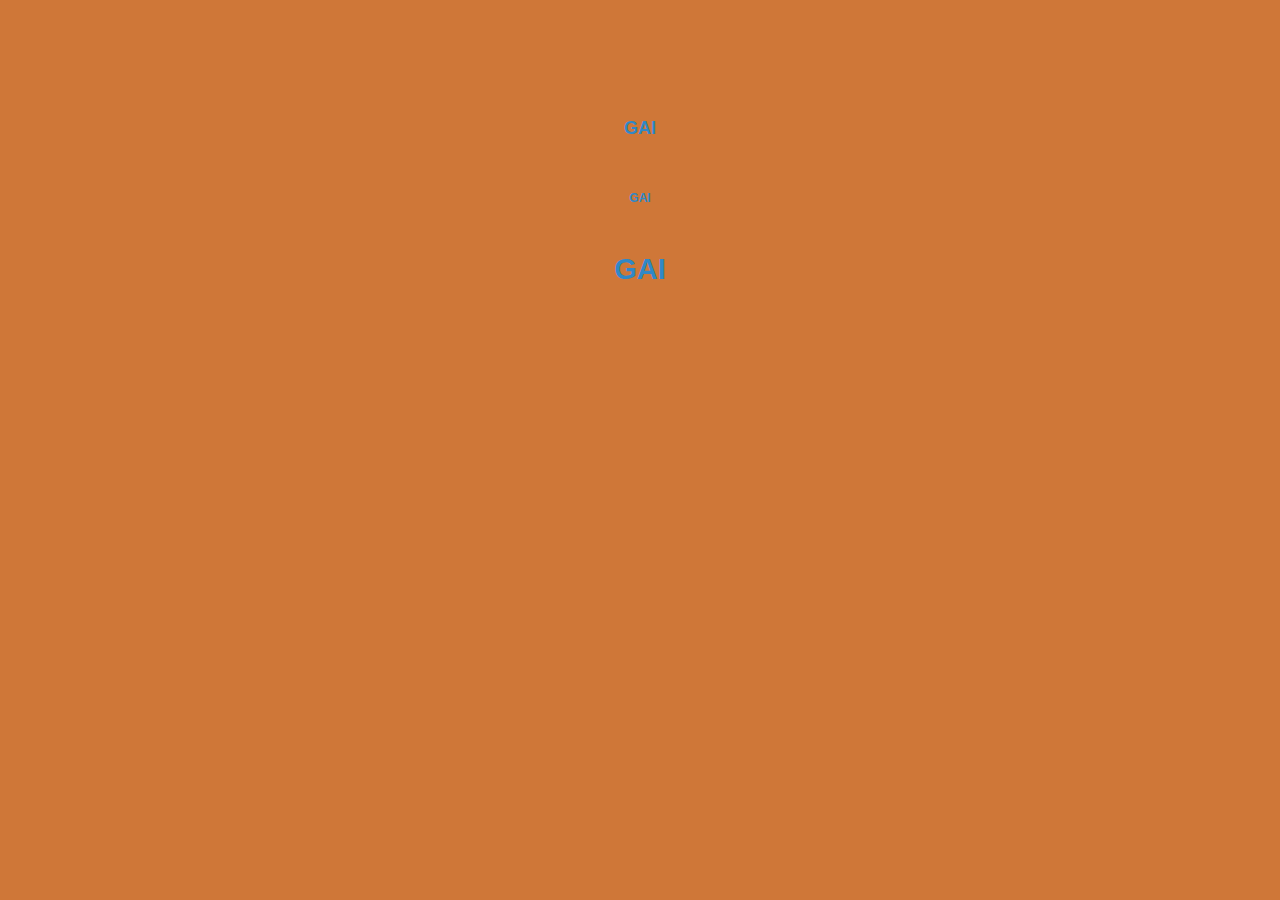
==== index.html @ 85eb4091 "Add files via upload" ====
<!DOCTYPE html>
<html lang="zh-CN">
<head>
    <meta charset="UTF-8">
    <meta name="viewport" content="width=device-width, initial-scale=1.0">
    <title></title>
    <style>
        body {
            font-family: Arial, "微软雅黑", sans-serif;
        }
        .countdown,
        #today {
            display: flex;
            align-items: center;
            justify-content: center;
            margin-bottom: 1em;
            min-height: 50px;
        }
    </style>
</head>
<body>
    <h1 id="today"></h1>
    <h2><div class="countdown" id="countdown1"></div></h2>
    <h3><div class="countdown" id="countdown2"></div></h3>
    <h4><div class="countdown" id="countdown3"></div></h4>

    <script>
        function formatTime(time) {
            return time < 10 ? `0${time}` : `${time}`;
        }

        function daysHoursMinutesSecondsFromNow(year) {
            const today = new Date();
            const targetDate = new Date(year, 6, 29);
            const diff = targetDate - today;

            if (diff <= 0) {
                return { days: 0, hours: 0, minutes: 0, seconds: 0 };
            }

            const secondsInADay = 24 * 60 * 60;
            const secondsInAnHour = 60 * 60;
            const secondsInAMinute = 60;

            const seconds = Math.floor(diff / 1000) % secondsInAMinute;
            const minutes = Math.floor(diff / (1000 * secondsInAMinute)) % 60;
            const hours = Math.floor(diff / (1000 * secondsInAnHour)) % 24;
            const days = Math.floor(diff / (1000 * secondsInADay));

            return { days, hours, minutes, seconds };
        }

        function displayCountdown(year, elementId) {
            const countdownElement = document.getElementById(elementId);
            const { days, hours, minutes, seconds } = daysHoursMinutesSecondsFromNow(year);

            countdownElement.textContent = `GAI`;
        }

        function updateCountdowns() {
            const currentYear = new Date().getFullYear();
            displayCountdown(currentYear + 1, "countdown1");
            displayCountdown(currentYear + 2, "countdown2");
            displayCountdown(currentYear + 3, "countdown3");
        }

        function getRandomColor() {
            const letters = '0123456789ABCDEF';
            let color = '#';
            for (let i = 0; i < 6; i++) {
                color += letters[Math.floor(Math.random() * 16)];
            }
            return color;
        }

        function subtractColor(baseColor, subtractColor) {
            // 将颜色转换为数字数组
            const baseArray = parseInt(baseColor.slice(1), 16);
            const subtractArray = parseInt(subtractColor.slice(1), 16);
            // 计算新颜色值
            const result = baseArray - subtractArray;
            const clampedResult = Math.max(0,  result);
            // 转换回十六进制
            const resultString = '#' + ('000000' + clampedResult.toString(16)).slice(-6);
            return resultString;
        }

        function applyColorToElements(color) {
            const elements = document.querySelectorAll('.countdown, #today');
            elements.forEach(element => {
                element.style.color = color;
            });
            document.body.style.backgroundColor = subtractColor("#FFFFFF", color);
        }

        function iFtody() {
            const today = new Date();
            const color = getRandomColor();
            applyColorToElements(color);

            if (today.getMonth() === 6 && today.getDate() === 29) { 
                const todayElement = document.getElementById("today");
                todayElement.style.color = color;
                todayElement.textContent = `BA4RDR`;
                
                return true;
            }

            
            return false;
        }

        function updateTextSize() {
            const elements = document.querySelectorAll('.countdown');
            elements.forEach(element => {
                const fontSize = Math.floor(Math.random() * 20) + 12; // 生成12到31之间的随机数作为字体大小
                element.style.fontSize = `${fontSize}px`; // 设置元素的字体大小
            });
        }

        // 在页面加载时更新倒计时
        updateCountdowns();
        iFtody();
        updateTextSize();

        // 每秒更新倒计时和文本大小
        setInterval(function(){
            updateCountdowns();
            iFtody();
            updateTextSize();
        }, 1000);
    </script>
</body>
</html>
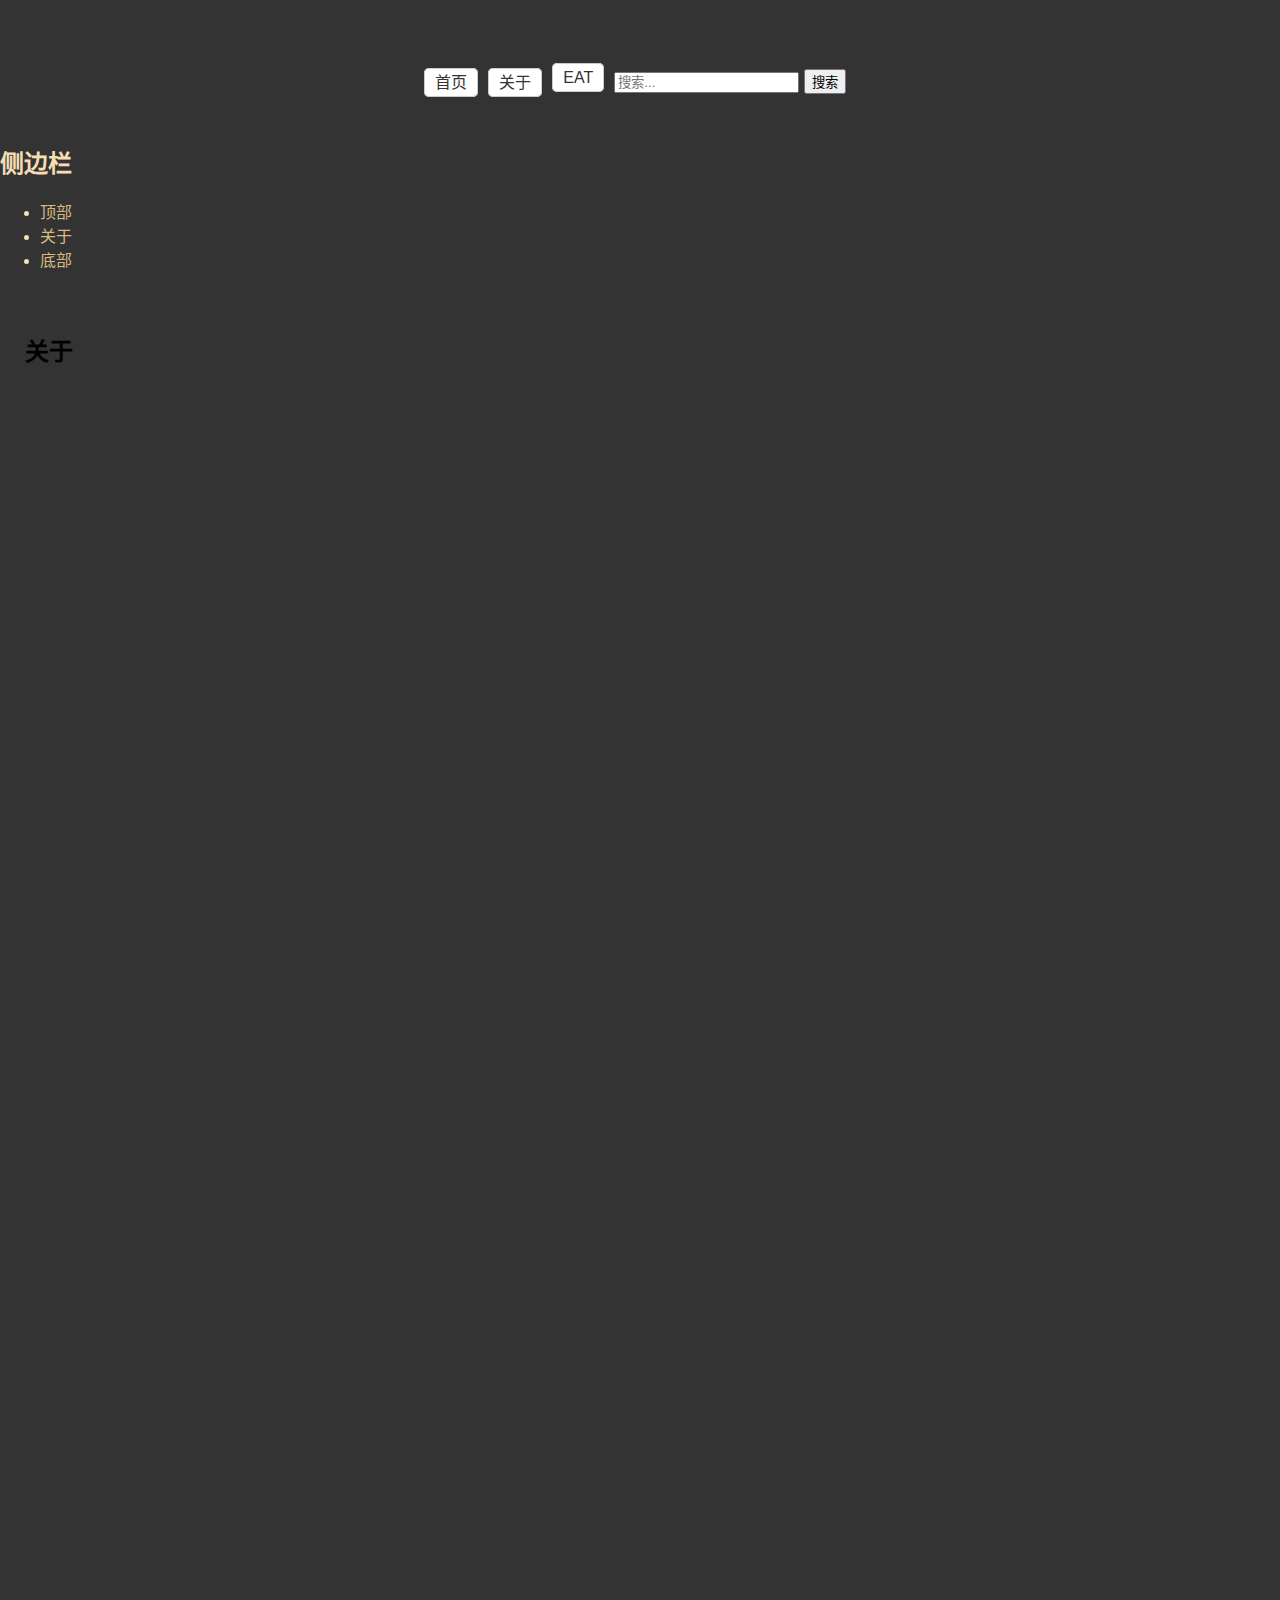
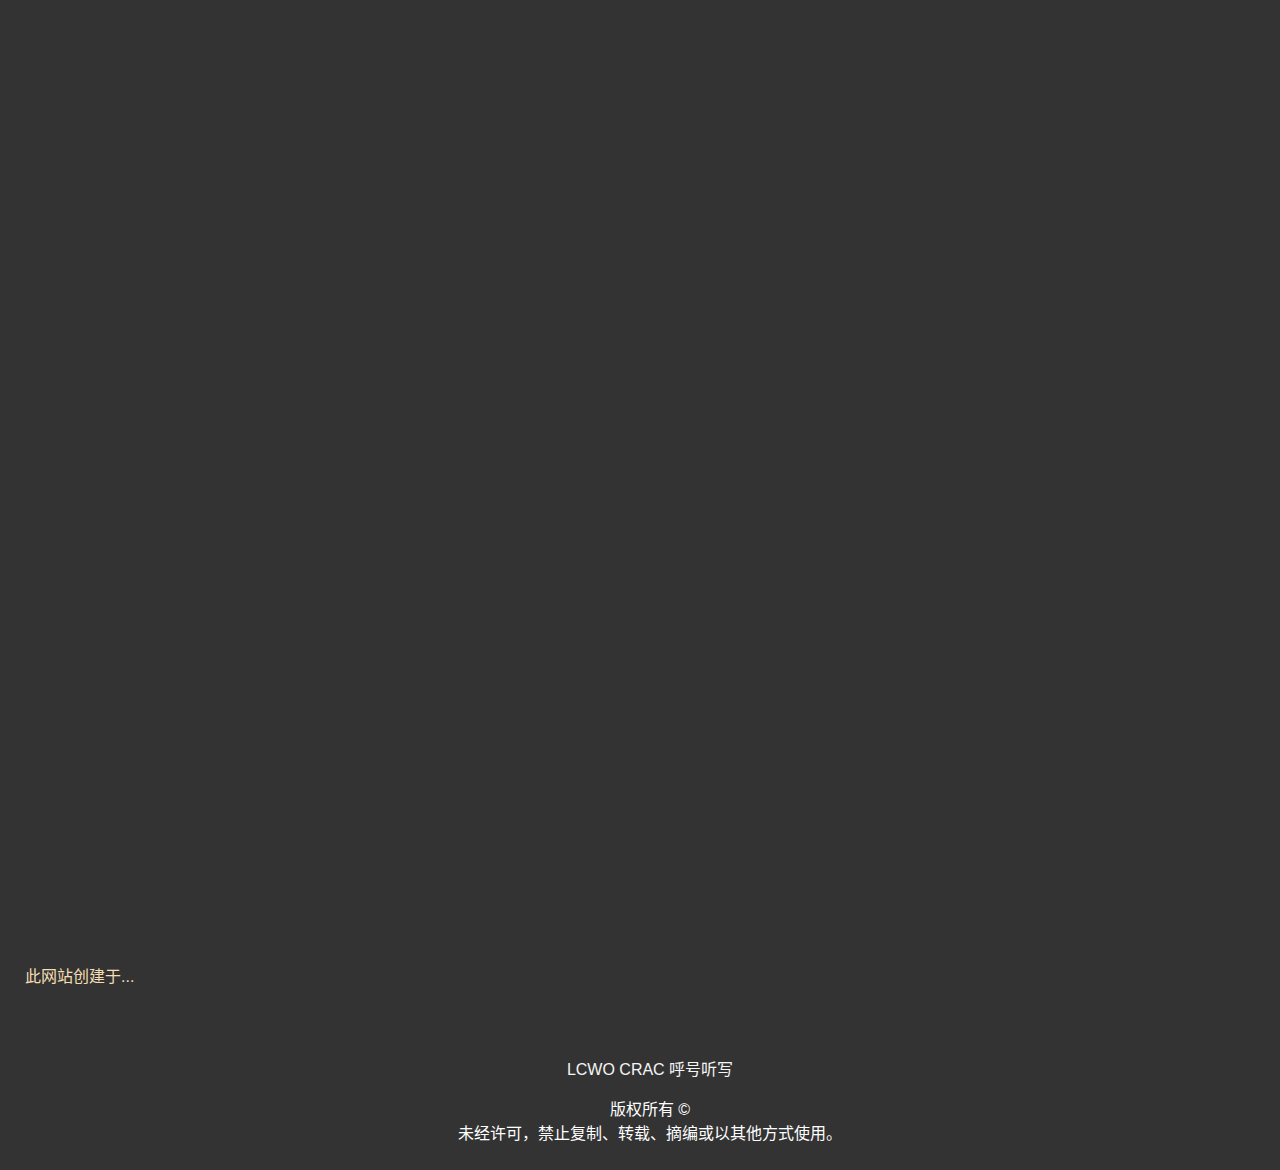
==== commit d4d08c5e: "Add files via upload" ====
--- a/index.html
+++ b/index.html
@@ -1,134 +1,110 @@
-<!DOCTYPE html>
-<html lang="zh-CN">
-<head>
-    <meta charset="UTF-8">
-    <meta name="viewport" content="width=device-width, initial-scale=1.0">
-    <title></title>
-    <style>
-        body {
-            font-family: Arial, "微软雅黑", sans-serif;
-        }
-        .countdown,
-        #today {
-            display: flex;
-            align-items: center;
-            justify-content: center;
-            margin-bottom: 1em;
-            min-height: 50px;
-        }
-    </style>
-</head>
-<body>
-    <h1 id="today"></h1>
-    <h2><div class="countdown" id="countdown1"></div></h2>
-    <h3><div class="countdown" id="countdown2"></div></h3>
-    <h4><div class="countdown" id="countdown3"></div></h4>
-
-    <script>
-        function formatTime(time) {
-            return time < 10 ? `0${time}` : `${time}`;
-        }
-
-        function daysHoursMinutesSecondsFromNow(year) {
-            const today = new Date();
-            const targetDate = new Date(year, 6, 29);
-            const diff = targetDate - today;
-
-            if (diff <= 0) {
-                return { days: 0, hours: 0, minutes: 0, seconds: 0 };
-            }
-
-            const secondsInADay = 24 * 60 * 60;
-            const secondsInAnHour = 60 * 60;
-            const secondsInAMinute = 60;
-
-            const seconds = Math.floor(diff / 1000) % secondsInAMinute;
-            const minutes = Math.floor(diff / (1000 * secondsInAMinute)) % 60;
-            const hours = Math.floor(diff / (1000 * secondsInAnHour)) % 24;
-            const days = Math.floor(diff / (1000 * secondsInADay));
-
-            return { days, hours, minutes, seconds };
-        }
-
-        function displayCountdown(year, elementId) {
-            const countdownElement = document.getElementById(elementId);
-            const { days, hours, minutes, seconds } = daysHoursMinutesSecondsFromNow(year);
-
-            countdownElement.textContent = `GAI`;
-        }
-
-        function updateCountdowns() {
-            const currentYear = new Date().getFullYear();
-            displayCountdown(currentYear + 1, "countdown1");
-            displayCountdown(currentYear + 2, "countdown2");
-            displayCountdown(currentYear + 3, "countdown3");
-        }
-
-        function getRandomColor() {
-            const letters = '0123456789ABCDEF';
-            let color = '#';
-            for (let i = 0; i < 6; i++) {
-                color += letters[Math.floor(Math.random() * 16)];
-            }
-            return color;
-        }
-
-        function subtractColor(baseColor, subtractColor) {
-            // 将颜色转换为数字数组
-            const baseArray = parseInt(baseColor.slice(1), 16);
-            const subtractArray = parseInt(subtractColor.slice(1), 16);
-            // 计算新颜色值
-            const result = baseArray - subtractArray;
-            const clampedResult = Math.max(0,  result);
-            // 转换回十六进制
-            const resultString = '#' + ('000000' + clampedResult.toString(16)).slice(-6);
-            return resultString;
-        }
-
-        function applyColorToElements(color) {
-            const elements = document.querySelectorAll('.countdown, #today');
-            elements.forEach(element => {
-                element.style.color = color;
-            });
-            document.body.style.backgroundColor = subtractColor("#FFFFFF", color);
-        }
-
-        function iFtody() {
-            const today = new Date();
-            const color = getRandomColor();
-            applyColorToElements(color);
-
-            if (today.getMonth() === 6 && today.getDate() === 29) { 
-                const todayElement = document.getElementById("today");
-                todayElement.style.color = color;
-                todayElement.textContent = `BA4RDR`;
-                
-                return true;
-            }
-
-            
-            return false;
-        }
-
-        function updateTextSize() {
-            const elements = document.querySelectorAll('.countdown');
-            elements.forEach(element => {
-                const fontSize = Math.floor(Math.random() * 20) + 12; // 生成12到31之间的随机数作为字体大小
-                element.style.fontSize = `${fontSize}px`; // 设置元素的字体大小
-            });
-        }
-
-        // 在页面加载时更新倒计时
-        updateCountdowns();
-        iFtody();
-        updateTextSize();
-
-        // 每秒更新倒计时和文本大小
-        setInterval(function(){
-            updateCountdowns();
-            iFtody();
-            updateTextSize();
-        }, 1000);
-    </script>
-</body>
-</html>+<!DOCTYPE html>  
+<html lang="zh-CN">  
+<head>  
+    <meta charset="UTF-8">  
+    <title>网站主页</title>  
+    <meta name="viewport" content="width=device-width, initial-scale=1.0">  
+    <link rel="stylesheet" type="text/css" href="css/styles.css">  
+    <script src="https://code.jquery.com/jquery-3.6.0.min.js"></script>  
+    <script src="js/script.js"></script>  
+</head>  
+<body onload="showTimeMsg()">  
+    <a id="header_page"></a>
+    <div id="header_date_div">
+        <h1 id="firstPageText" style="text-align: center;"></h1>  
+    </div>
+    <header>  
+        <br/>
+        
+     <nav id = "header_nav">  
+        <ul>  
+            <li><a href="#">首页</a></li>  
+            <li><a href="#aboutUs">关于</a></li>  
+            <li><a id = "eat_1" href="eat.html" target="_blank">EAT</a></li>             
+            <li>
+                <div class="search-container">  
+                    <form action="/search" method="get">  
+                      <input type="text" id="search-input" name="q" placeholder="搜索...">  
+                      <button type="submit" id="search-button">搜索</button>  
+                    </form>  
+                  </div> 
+            </li>
+        </ul>  
+    </nav>   
+    </header>  
+      
+    <div class="sidebar" style="color: wheat;">   
+        <h2>侧边栏</h2>  
+        <ul >  
+            <li><a style="color: rgb(217, 186, 129);" href= "#header_page" >顶部</a></li>  
+            <li><a style="color: rgb(217, 186, 129);" href= "#aboutUs">关于</a></li>  
+            <li><a style="color: rgb(217, 186, 129);" href= "#footer_page">底部</a></li> 
+            <!-- 添加更多侧边栏链接 -->  
+        </ul>  
+    </div>  
+    <main>     
+        <a id="aboutUs"></a>  
+        <h2>关于</h2>  
+        <br/><br/><br/><br/><br/>
+        <br/><br/><br/><br/><br/>
+        <br/><br/><br/><br/><br/>
+        <br/><br/><br/><br/><br/>
+        <br/><br/><br/><br/><br/>
+        <br/><br/><br/><br/><br/>
+        <br/><br/><br/><br/><br/>
+        <br/><br/><br/><br/><br/>
+        <br/><br/><br/><br/><br/>
+        <br/><br/><br/><br/><br/>
+        <br/><br/><br/><br/><br/>
+        <br/><br/><br/><br/><br/>
+        <br/><br/><br/><br/><br/>
+        <br/><br/><br/><br/><br/>
+        <br/><br/><br/><br/><br/>
+        <br/><br/><br/><br/><br/>
+        <br/><br/><br/><br/><br/>
+        <br/><br/><br/><br/><br/>
+        <br/><br/><br/><br/><br/>
+        <br/><br/><br/><br/><br/>
+        <br/><br/><br/><br/><br/>
+        <br/><br/><br/><br/><br/>
+        <br/><br/><br/><br/><br/>
+        <br/><br/><br/><br/><br/>
+        <p>此网站创建于...</p> <!-- 添加具体的创建时间 -->  
+    </main>  
+    <div id="copyright">  
+         <a id="footer_page"></a>
+    <footer> 
+        <br/>
+        <div>
+            <a href="https://lcwo.net/"  target="_blank">LCWO</a>
+            <a href="http://www.crac.org.cn/" target="_blank">CRAC</a>
+            <a href="https://ham.c5r.app/callsign-dictation" target="_blank">呼号听写</a>
+        </div>
+        <p>版权所有 &copy; <br/>未经许可，禁止复制、转载、摘编或以其他方式使用。</p>  
+        <p id="qw"></p> <!-- 此部分可能用于显示时间戳或其他动态内容 -->  
+    </footer>  
+   <script>
+    // ***放入js文件无效***
+// 初始时header_nav不固定  
+var headerNav = document.getElementById('header_nav');  
+var firstPageText = document.getElementById('firstPageText');  
+var headerNavTop = headerNav.getBoundingClientRect().top;  
+var fixedClass = 'fixed';  
+  
+window.addEventListener('scroll', function() {  
+  var scrollTop = window.pageYOffset || document.documentElement.scrollTop;  
+  var firstPageTextTop = firstPageText.getBoundingClientRect().top;  
+  
+  // 当header_nav移动到firstPageText的位置或更下方时，固定header_nav  
+  if (scrollTop >= headerNavTop) {  
+    headerNav.classList.add(fixedClass);  
+  } else {  
+    // 否则，取消固定header_nav  
+    headerNav.classList.remove(fixedClass);  
+  }  
+});  
+</script>
+</body>  
+</html>
+         
+         --- a/css/styles.css
+++ b/css/styles.css
@@ -0,0 +1,129 @@
+:root{
+
+}
+html{
+    background-color: #333;
+}
+
+body {  
+    font-family: Arial, sans-serif;  
+    margin: 0;  
+    padding: 0;  
+}  
+
+#header_nav {  
+    background-color: #333;  
+    transition: top 0.3s ease;
+    padding: 10px;  
+}  
+a {  
+    text-decoration: none; /* 移除下划线 */  
+    color: #000;
+}
+nav ul {  
+    
+    list-style-type: none;  
+    margin: 0;  
+    padding: 0;  
+    display: flex;  
+    justify-content: center;  
+}  
+
+nav ul li {  
+    
+    margin-right: 10px;  
+}  
+
+nav ul li a {  
+    background-color:#FFF;
+    color: #333;  
+    text-decoration: none;  
+    padding: 5px 10px;  
+    border: 1px solid #ccc;  
+    border-radius: 5px;  
+    transition: background-color 0.3s;  
+}  
+
+nav ul li a:hover {  
+    background-color: #ddd;  
+}  
+
+header {  
+    background-color: #333;  
+    color: #fff;  
+    padding: 20px;  
+    text-align: center;  
+}
+
+.fixed {  
+    position: fixed;  
+    top: 0;  
+    width: 100%;  
+    /* 其他需要的样式 */  
+  } 
+
+main {  
+    
+    width: 80%; 
+    padding: 25px;  
+}  
+main p{
+    color: wheat;
+}
+
+footer {  
+    background-color: #333;  
+    color: #fff;  
+    text-align: center;  
+    padding: 10px;  
+    bottom: 0;  
+    width: 100%;  
+}  
+
+#header_date_div{
+    background-color: #333;  
+    color: #fff;  
+}
+
+#main {  
+    margin-left: 205px; 
+} 
+
+.clock {  
+    width: 100px;  
+    height: 100px;  
+    border: 3px solid #000000;  
+    background-color: #000;  
+    border-radius: 50%;  
+    position: relative;  
+    margin: 50px auto;  
+    box-shadow: 0 0 5px rgba(0, 0, 0, 0.5);  
+}  
+  
+.hand {  
+    width: 45%;  
+    height: 3px;  
+    background: #000;  
+    position: absolute;  
+    top: 50%;  
+    left: 50%;  
+    transform-origin: 0%; /* 如果不需要，可以移除 */  
+    transform: rotate(90deg);  
+    transition: transform 0.05s;  
+}  
+  
+.hour-hand {  
+    background-color: #888888;  
+    width: 35%;  
+}  
+  
+.minute-hand {  
+    background-color: #f9f9f9;  
+}  
+  
+.second-hand {  
+    background-color: red;  
+}
+footer a{
+    color: #f5f5f5;
+}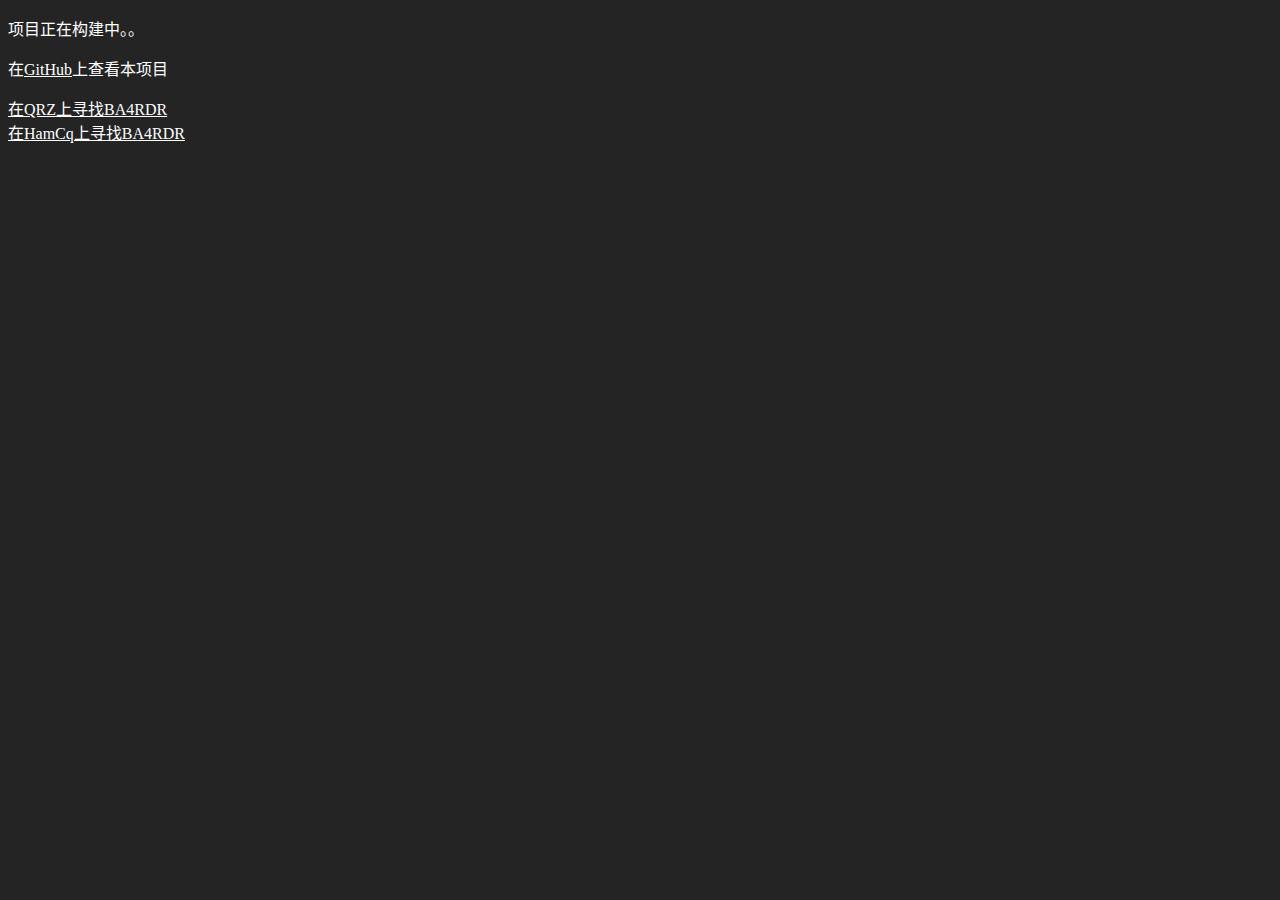
==== commit b2f12289: "Add files via upload" ====
--- a/index.html
+++ b/index.html
@@ -1,110 +1,25 @@
-<!DOCTYPE html>  
-<html lang="zh-CN">  
-<head>  
-    <meta charset="UTF-8">  
-    <title>网站主页</title>  
-    <meta name="viewport" content="width=device-width, initial-scale=1.0">  
-    <link rel="stylesheet" type="text/css" href="css/styles.css">  
-    <script src="https://code.jquery.com/jquery-3.6.0.min.js"></script>  
-    <script src="js/script.js"></script>  
-</head>  
-<body onload="showTimeMsg()">  
-    <a id="header_page"></a>
-    <div id="header_date_div">
-        <h1 id="firstPageText" style="text-align: center;"></h1>  
-    </div>
-    <header>  
-        <br/>
+<!DOCTYPE html>
+<html lang="zh-CN">
+    <head>
+        <meta charset="UTF-8">
+        <title>ba4rdr的伪网站</title>
+        <style>
+            body{
+                background-color: rgb(36, 36, 36);
+                color: white;
+            }
+            a {  
+                /* text-decoration: none; 移除下划线 */  
+                color: white
+                ;
+            }
+        </style>
+    </head>
+    <body>
         
-     <nav id = "header_nav">  
-        <ul>  
-            <li><a href="#">首页</a></li>  
-            <li><a href="#aboutUs">关于</a></li>  
-            <li><a id = "eat_1" href="eat.html" target="_blank">EAT</a></li>             
-            <li>
-                <div class="search-container">  
-                    <form action="/search" method="get">  
-                      <input type="text" id="search-input" name="q" placeholder="搜索...">  
-                      <button type="submit" id="search-button">搜索</button>  
-                    </form>  
-                  </div> 
-            </li>
-        </ul>  
-    </nav>   
-    </header>  
-      
-    <div class="sidebar" style="color: wheat;">   
-        <h2>侧边栏</h2>  
-        <ul >  
-            <li><a style="color: rgb(217, 186, 129);" href= "#header_page" >顶部</a></li>  
-            <li><a style="color: rgb(217, 186, 129);" href= "#aboutUs">关于</a></li>  
-            <li><a style="color: rgb(217, 186, 129);" href= "#footer_page">底部</a></li> 
-            <!-- 添加更多侧边栏链接 -->  
-        </ul>  
-    </div>  
-    <main>     
-        <a id="aboutUs"></a>  
-        <h2>关于</h2>  
-        <br/><br/><br/><br/><br/>
-        <br/><br/><br/><br/><br/>
-        <br/><br/><br/><br/><br/>
-        <br/><br/><br/><br/><br/>
-        <br/><br/><br/><br/><br/>
-        <br/><br/><br/><br/><br/>
-        <br/><br/><br/><br/><br/>
-        <br/><br/><br/><br/><br/>
-        <br/><br/><br/><br/><br/>
-        <br/><br/><br/><br/><br/>
-        <br/><br/><br/><br/><br/>
-        <br/><br/><br/><br/><br/>
-        <br/><br/><br/><br/><br/>
-        <br/><br/><br/><br/><br/>
-        <br/><br/><br/><br/><br/>
-        <br/><br/><br/><br/><br/>
-        <br/><br/><br/><br/><br/>
-        <br/><br/><br/><br/><br/>
-        <br/><br/><br/><br/><br/>
-        <br/><br/><br/><br/><br/>
-        <br/><br/><br/><br/><br/>
-        <br/><br/><br/><br/><br/>
-        <br/><br/><br/><br/><br/>
-        <br/><br/><br/><br/><br/>
-        <p>此网站创建于...</p> <!-- 添加具体的创建时间 -->  
-    </main>  
-    <div id="copyright">  
-         <a id="footer_page"></a>
-    <footer> 
-        <br/>
-        <div>
-            <a href="https://lcwo.net/"  target="_blank">LCWO</a>
-            <a href="http://www.crac.org.cn/" target="_blank">CRAC</a>
-            <a href="https://ham.c5r.app/callsign-dictation" target="_blank">呼号听写</a>
-        </div>
-        <p>版权所有 &copy; <br/>未经许可，禁止复制、转载、摘编或以其他方式使用。</p>  
-        <p id="qw"></p> <!-- 此部分可能用于显示时间戳或其他动态内容 -->  
-    </footer>  
-   <script>
-    // ***放入js文件无效***
-// 初始时header_nav不固定  
-var headerNav = document.getElementById('header_nav');  
-var firstPageText = document.getElementById('firstPageText');  
-var headerNavTop = headerNav.getBoundingClientRect().top;  
-var fixedClass = 'fixed';  
-  
-window.addEventListener('scroll', function() {  
-  var scrollTop = window.pageYOffset || document.documentElement.scrollTop;  
-  var firstPageTextTop = firstPageText.getBoundingClientRect().top;  
-  
-  // 当header_nav移动到firstPageText的位置或更下方时，固定header_nav  
-  if (scrollTop >= headerNavTop) {  
-    headerNav.classList.add(fixedClass);  
-  } else {  
-    // 否则，取消固定header_nav  
-    headerNav.classList.remove(fixedClass);  
-  }  
-});  
-</script>
-</body>  
-</html>
-         
-         +                 <p>项目正在构建中。。</p>
+                 <p>在<a href="https://github.com/BaiYuetian/ba4rdr.cn" target="_blank">GitHub</a>上查看本项目</p>
+                 <a href="https://www.qrz.com/db/BA4RDR" target="_blank">在QRZ上寻找BA4RDR</a><br>
+                 <a href="https://hamcq.cn/BA4RDR" target="_blank">在HamCq上寻找BA4RDR</a>
+    </body>
+</html>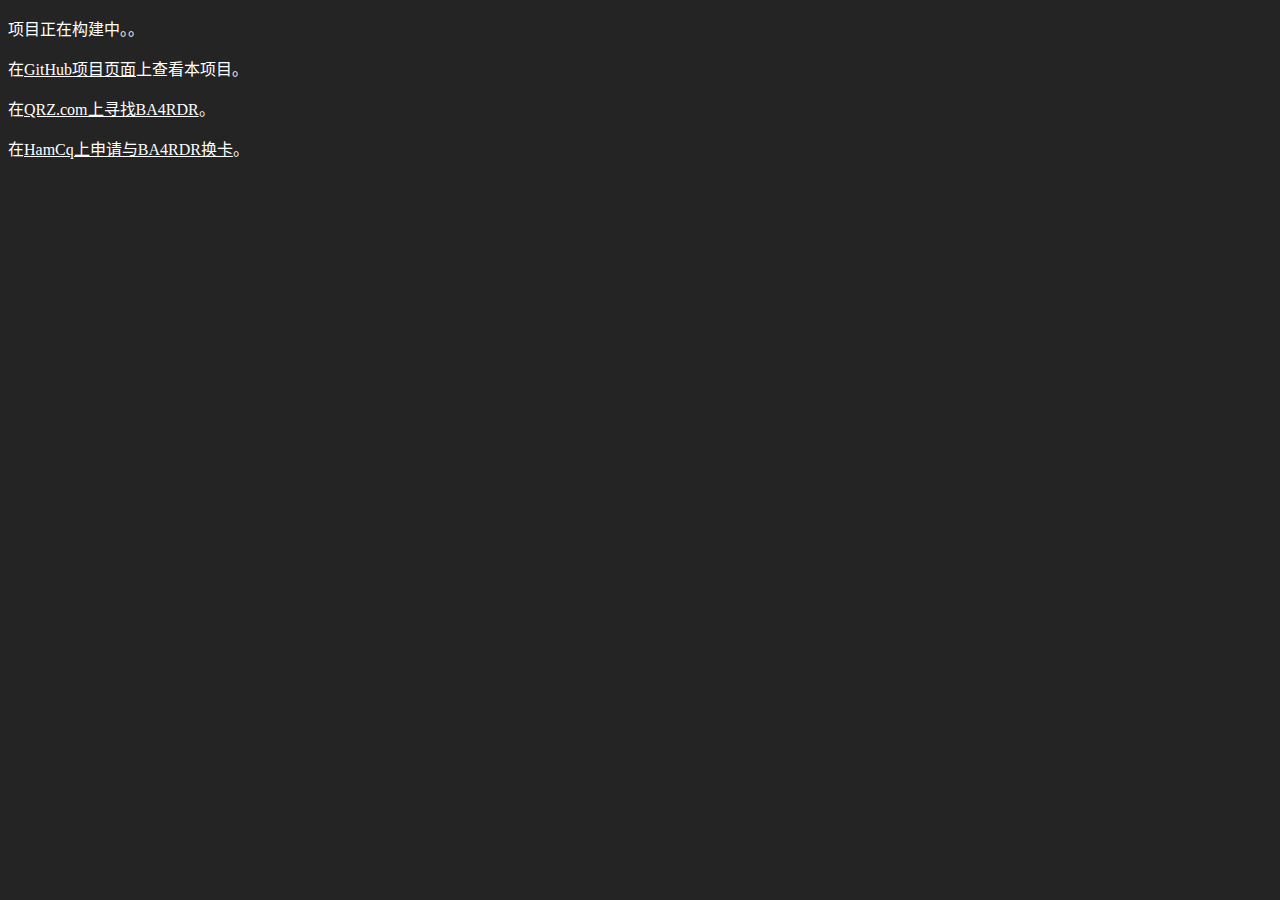
==== commit 066dd2c9: "Update index.html" ====
--- a/index.html
+++ b/index.html
@@ -2,6 +2,8 @@
 <html lang="zh-CN">
     <head>
         <meta charset="UTF-8">
+        <meta name="viewport" content="width=device-width, initial-scale=1.0">  
+        <meta name="description" content="BA4RDR 的伪个人网站">
         <title>ba4rdr的伪网站</title>
         <style>
             body{
@@ -18,8 +20,8 @@
     <body>
         
                  <p>项目正在构建中。。</p>
-                 <p>在<a href="https://github.com/BaiYuetian/ba4rdr.cn" target="_blank">GitHub</a>上查看本项目</p>
-                 <a href="https://www.qrz.com/db/BA4RDR" target="_blank">在QRZ上寻找BA4RDR</a><br>
-                 <a href="https://hamcq.cn/BA4RDR" target="_blank">在HamCq上寻找BA4RDR</a>
+<p>在<a href="https://github.com/BaiYuetian/ba4rdr.cn" target="_blank">GitHub项目页面</a>上查看本项目。</p>
+<p>在<a href="https://www.qrz.com/db/BA4RDR" target="_blank">QRZ.com上寻找BA4RDR</a>。</p>
+<p>在<a href="https://hamcq.cn/BA4RDR" target="_blank">HamCq上申请与BA4RDR换卡</a>。</p>
     </body>
-</html>+</html>
